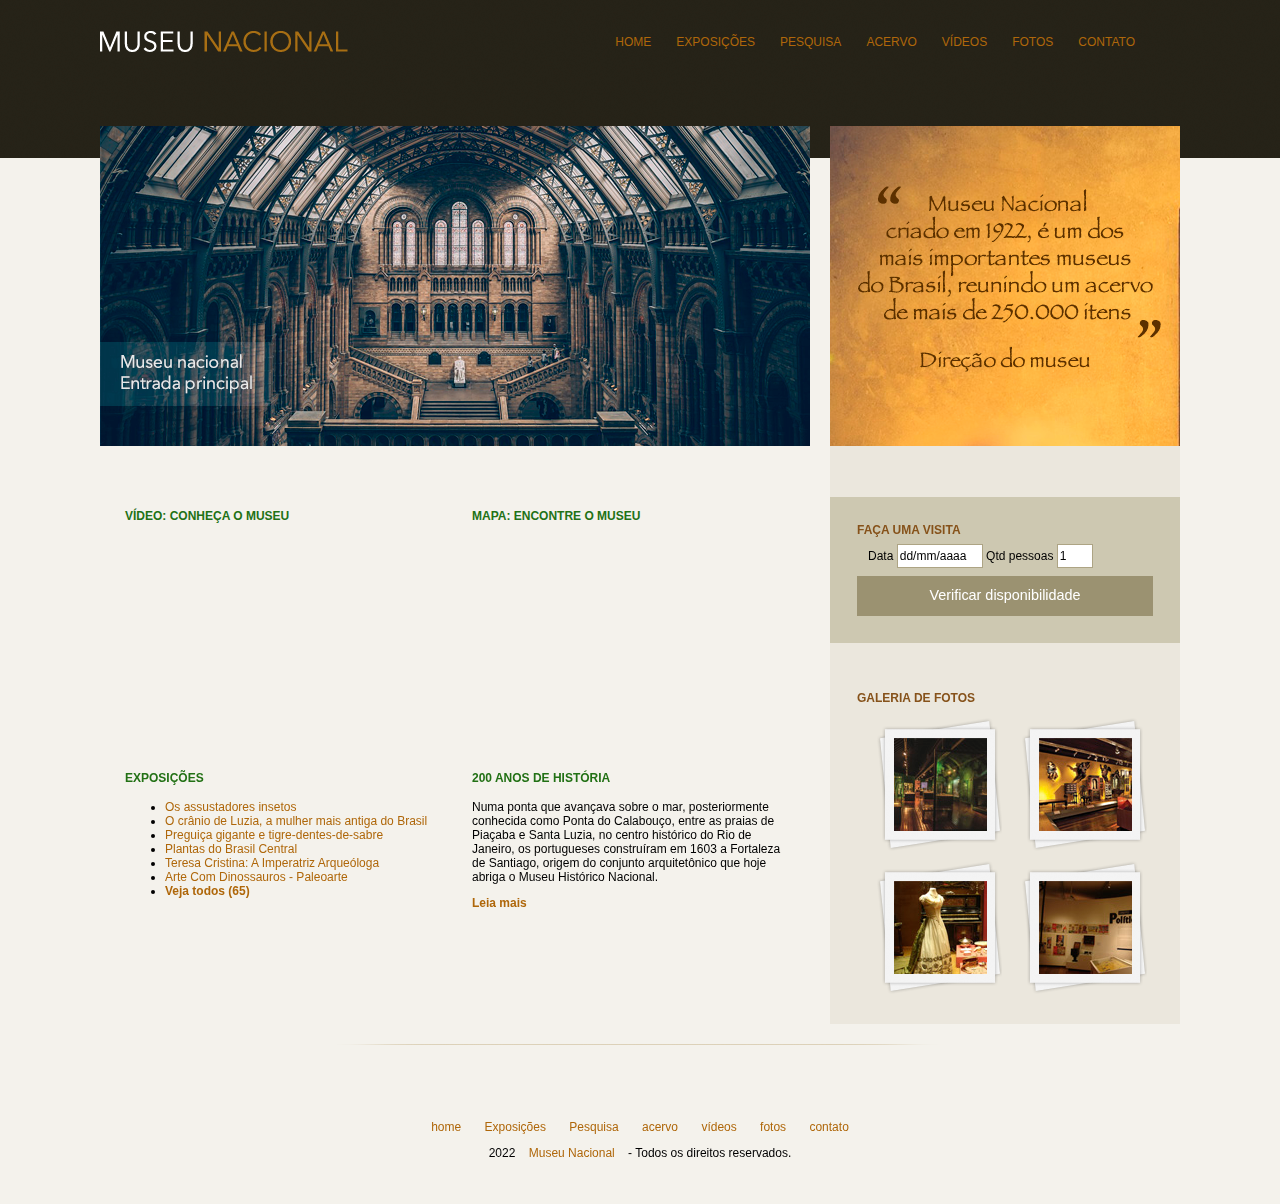
==== index.html @ 2bf4b3ab "first commit" ====
<!DOCTYPE html>
<html>
<head>
	<title>Museu Nacional</title>
	<meta charset="utf-8">

	<!-- Normalize CSS -->
	<link rel="stylesheet" type="text/css" href="./assets/css/normalize.css">

	<!-- Estilo customizado -->
	<link rel="stylesheet" type="text/css" href="./assets/css/estilo.css">

	<!--[if lt IE 9]>
		<script src="https://cdnjs.cloudflare.com/ajax/libs/html5shiv/3.7.3/html5shiv-printshiv.min.js"></script>
	<![endif]-->


</head>
<body>

	<div id="container"><!-- Início container -->
		
		<header><!-- Início header -->
			<div id="logo">
				<h1><a href="">Museu Nacional</a></h1>
			</div>

			<nav><!-- Início nav -->
				<ul>
					<li><a href="#">Home</a></li>
					<li><a href="#">Exposições</a></li>
			        <li><a href="#">Pesquisa</a></li>
			        <li><a href="#">Acervo</a></li>
			        <li><a href="#">vídeos</a></li>
			        <li><a href="#">fotos</a></li>
			        <li><a href="#">contato</a></li>
				</ul>
			</nav><!--/fim nav -->

		</header><!--/fim header -->

		<div id="principal"><!-- Início principal -->
			
			<div id="conteudo"><!-- Início conteudo -->

				<section id="capa">
					<img src="./assets/img/museu.png">
				</section>

				<section id="postagens">

					<article id="video">
						
						<h3>Vídeo: conheça o museu</h3>
						<iframe width="310" height="170" src="https://www.youtube.com/embed/RGUYb-hivrc" frameborder="0" allow="autoplay; encrypted-media" allowfullscreen></iframe>

					</article>

					<article id="mapa">
						<h3>Mapa: Encontre o museu</h3>
						<iframe src="https://www.google.com/maps/embed?pb=!1m18!1m12!1m3!1d3675.206311665319!2d-43.228717585034445!3d-22.90575998501238!2m3!1f0!2f0!3f0!3m2!1i1024!2i768!4f13.1!3m3!1m2!1s0x997e58a085b7af%3A0x4d11e9a933d38ce3!2sMuseu+Nacional+-+UFRJ!5e0!3m2!1spt-BR!2sbr!4v1537538326477" width="310" height="170" frameborder="0" style="border:0" allowfullscreen></iframe>
					</article>

					<article id="exposicoes">
						<h3>Exposições</h3>
						<ul>
							<li>
	                        	<a href="#">Os assustadores insetos</a>
	                        </li>
	                        <li>
	                        	<a href="#">O crânio de Luzia, a mulher mais antiga do Brasil</a>
	                        </li>
	                        <li>
	                        	<a href="#">Preguiça gigante e tigre-dentes-de-sabre</a>
	                        </li>
	                        <li>
	                        	<a href="#">Plantas do Brasil Central</a>
	                        </li>
	                        <li>
	                        	<a href="#">Teresa Cristina: A Imperatriz Arqueóloga</a>
	                        </li>
	                        <li>
	                        	<a href="#">Arte Com Dinossauros - Paleoarte</a>
	                        </li>
	                        <li>
	                        	<a href="#"><strong>Veja todos (65)</strong></a>
	                        </li>
						</ul>
					</article>

					<article id="historia">
						<h3>200 anos de história</h3>
						<p>
	                    	Numa ponta que avançava sobre o mar, posteriormente conhecida como Ponta do Calabouço, entre as praias de Piaçaba e Santa Luzia, no centro histórico do Rio de Janeiro, os portugueses construíram em 1603 a Fortaleza de Santiago, origem do conjunto arquitetônico que hoje abriga o Museu Histórico Nacional.
	                    </p>

	                    <a href=""><strong>Leia mais</strong></a>
					</article>
					
				</section>

			</div><!--/fim conteudo -->

			<aside><!-- Início aside -->
				<section id="depoimento">
					<img src="./assets/img/depoimento.png">
				</section>

				<section id="visita"><!-- Início seção visita -->
					<h4>Faça uma visita</h4>
					<form>
						<fieldset>
							<legend>Selecione uma data</legend>
							
							<label for="data">Data</label>
							<input class="campo" type="text" id="data" value="dd/mm/aaaa">

							<label for="qtd">Qtd pessoas</label>
							<input class="campo" style="width: 30px;" type="text" id="qtd" value="1">

						</fieldset>

						<input class="botao" type="submit" value="Verificar disponibilidade">

					</form>
				</section><!--/fim seção visita -->

				<section id="galeria">
					<h4>Galeria de fotos</h4>
					
					<a href="">
						<img src="./assets/img/imagem1.jpg" height="93" width="93" alt="Descricao imagem">
					</a>

					<a href="">
						<img src="./assets/img/imagem2.jpg" height="93" width="93">
					</a>

					<a href="">
						<img src="./assets/img/imagem3.jpg" height="93" width="93">
					</a>

					<a href="">
						<img src="./assets/img/imagem4.jpg" height="93" width="93">
					</a>

				</section>

			</aside><!--/fim aside -->

			<footer>
				<p>
					<a href="#">home</a>
		            <a href="#">Exposições</a>
		            <a href="#">Pesquisa</a>
		            <a href="#">acervo</a>
		            <a href="#">vídeos</a>
		            <a href="#">fotos</a>
		            <a href="#">contato</a>
				</p>
				<p>
					2022 <a href="">Museu Nacional</a> - Todos os direitos reservados.
				</p>
			</footer>

		</div><!--/fim principal -->

	</div><!--/fim container -->



</body>
</html>
---- assets/css/estilo.css ----
/* Estrutura do site
------------------------------------ */
body {
  background: #f4f2ec url(../img/fundo.png) repeat-x;
  font: 12px "Lucida Grande", "Lucida Sans Unicode", Arial, sans-serif;
}

#container {
  width: 1080px;
  margin: 0 auto;
}

a:link, a:active, a:visited {
  color: #af670a;
  text-decoration: none;
}

a:hover {
  color: #227115;
}

/* Logo 
------------------------------------ */
#logo h1 {
  float: left;
}

#logo a {
  width: 248px;
  height: 21px;
  text-indent: -9999px;
  display: block;
  background: url(../img/logo.png) no-repeat;
}


/* Barra de navegação 
------------------------------------ */
header {
  padding: 15px 0 3.5rem 0;
  height: 55px;
}

nav ul {
  list-style: none;
  margin: 20px;
  float: right;
}

nav ul li {
  float: left;
}

nav ul li a:link {
  display: block;
  margin-right: 25px;
  padding-bottom: 3px;
  text-transform: uppercase;
}

nav ul li a:hover {
  border-bottom: 1px solid #535858;
}

/* Principal 
------------------------------------ */
#conteudo {
  width: 710px;
  float: left;
  margin-bottom: 20px;
}

aside {
  width: 350px;
  float: right;
  background: #ebe7dd;
  padding-bottom: 30px;
  margin-bottom: 20px;
}

section#visita {
  background: #cdc8b1;
  padding: 10px 27px 27px 27px;
  margin-top: 3rem;
}

section#galeria {
  margin-top: 3rem;
  padding: 0 27px 0 27px;
}

section#galeria img{
  transition: .4s;
}

section#galeria img:hover {
  box-sizing: border-box;
  transform: scale(1.5);
  -webkit-transform: scale(1.1);
}

section#galeria a {
  display: block;
  background: url(../img/fundo-foto.png) no-repeat;
  float: left;
  padding: 17px 15px 17px 15px;
  margin: 10px 0 0 20px;
}

section#galeria img {
  margin-left: 2px;
  margin-top: 3px;
}

article#video {
  float: left;
  width: 310px;
  margin-left: 25px;
  margin-top: 3rem;
}

article#mapa {
  float: left;
  width: 310px;
  margin-left: 37px;
  margin-top: 3rem;
}

article#exposicoes {
  float: left;
  width: 310px;
  margin: 15px 0 0 25px;
  margin-top: 3rem;
}

article#historia {
  float: left;
  width: 310px;
  margin: 15px 0 0 37px;
  margin-top: 3rem;
}

h3 {
  color: #227115;
  font-size: 1.0em;
  margin-bottom: 15px;
  text-transform: uppercase;
}

h4 {
  color: #86521a;
  text-transform: uppercase;
  padding-bottom: 3px;
  margin-bottom: 0;
}

/* Rodapé
------------------------------------ */
footer {
  clear: both;
  padding: 4rem 0 2rem 0;
  text-align: center;
  background: url(../img/fundo-rodape.png) no-repeat center top;
}

footer>p a {
  padding: 2px 10px;
}


/* Formulários
------------------------------------ */
input {
  height: 20px;
  width: 80px;
  background: #fff;
  border: none;
  font-size: 1em;
}

input.campo {
  border: 1px solid #ada484;
}

input.botao {
  background: #9b9271;
  color: white;
  width: 100%;
  height: 40px;
  font-size: 1.2em;
}

fieldset {
  border: none;
}

legend {
  display: none;
}
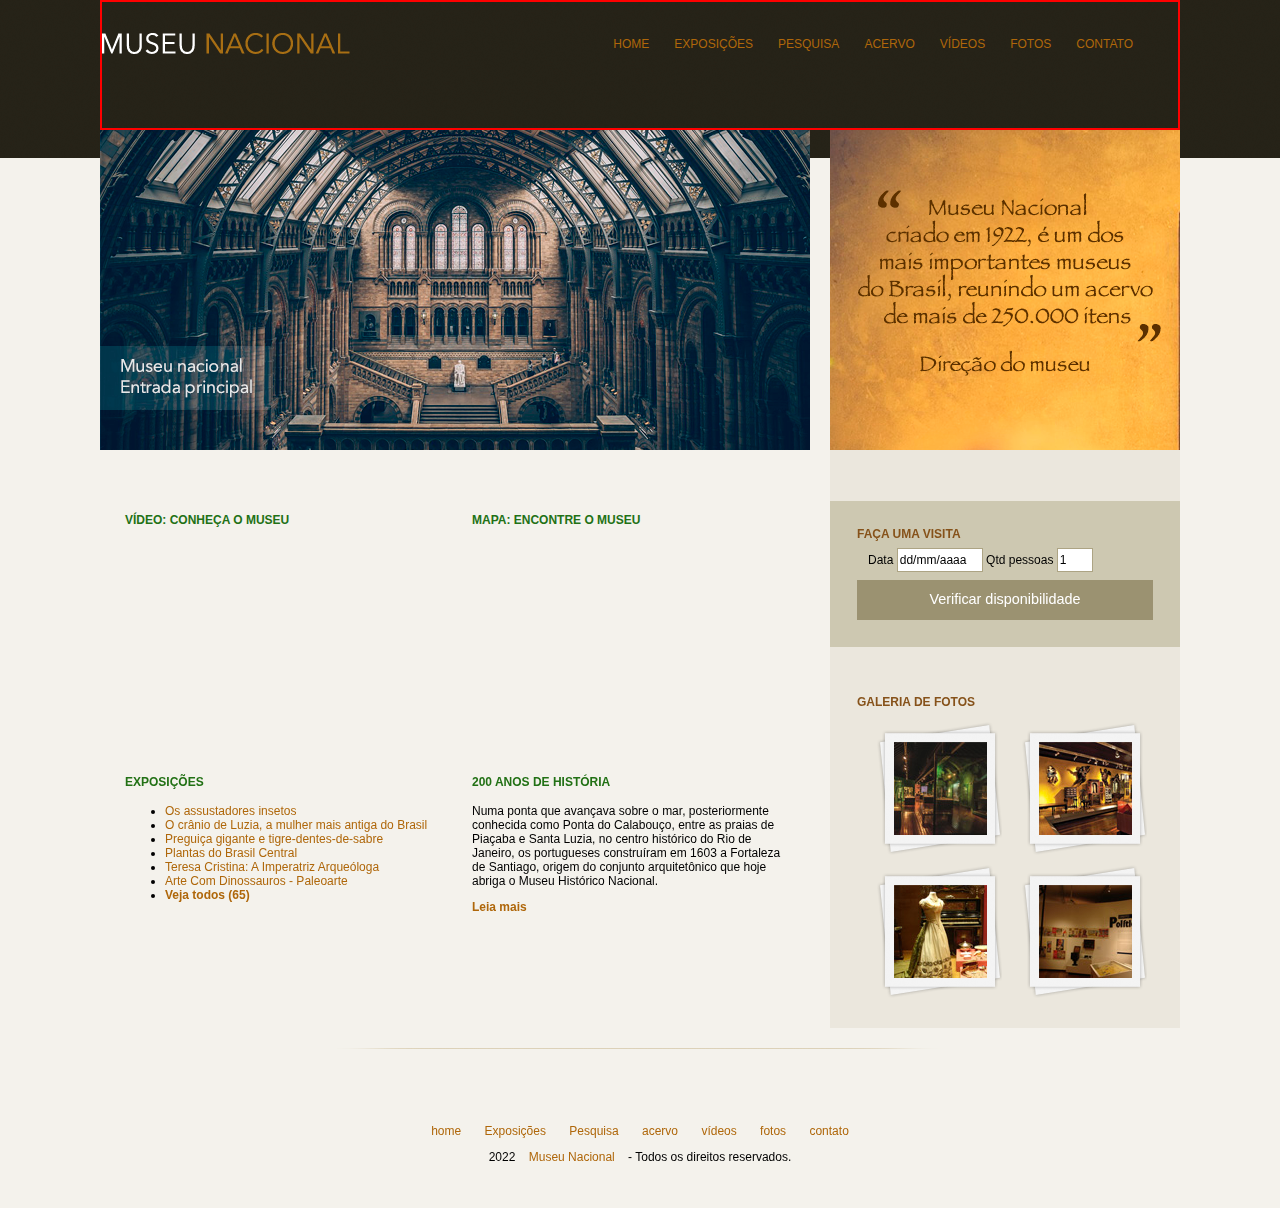
==== commit d4f00173: "Criando pagina de pesquisa com menu fixo utilizando javascript" ====
--- a/index.html
+++ b/index.html
@@ -20,7 +20,7 @@
 
 	<div id="container"><!-- Início container -->
 		
-		<header><!-- Início header -->
+		<header style="border: 2px solid red;"><!-- Início header -->
 			<div id="logo">
 				<h1><a href="">Museu Nacional</a></h1>
 			</div>
@@ -29,7 +29,7 @@
 				<ul>
 					<li><a href="#">Home</a></li>
 					<li><a href="#">Exposições</a></li>
-			        <li><a href="#">Pesquisa</a></li>
+			        <li><a href="pesquisa.html">Pesquisa</a></li>
 			        <li><a href="#">Acervo</a></li>
 			        <li><a href="#">vídeos</a></li>
 			        <li><a href="#">fotos</a></li>
